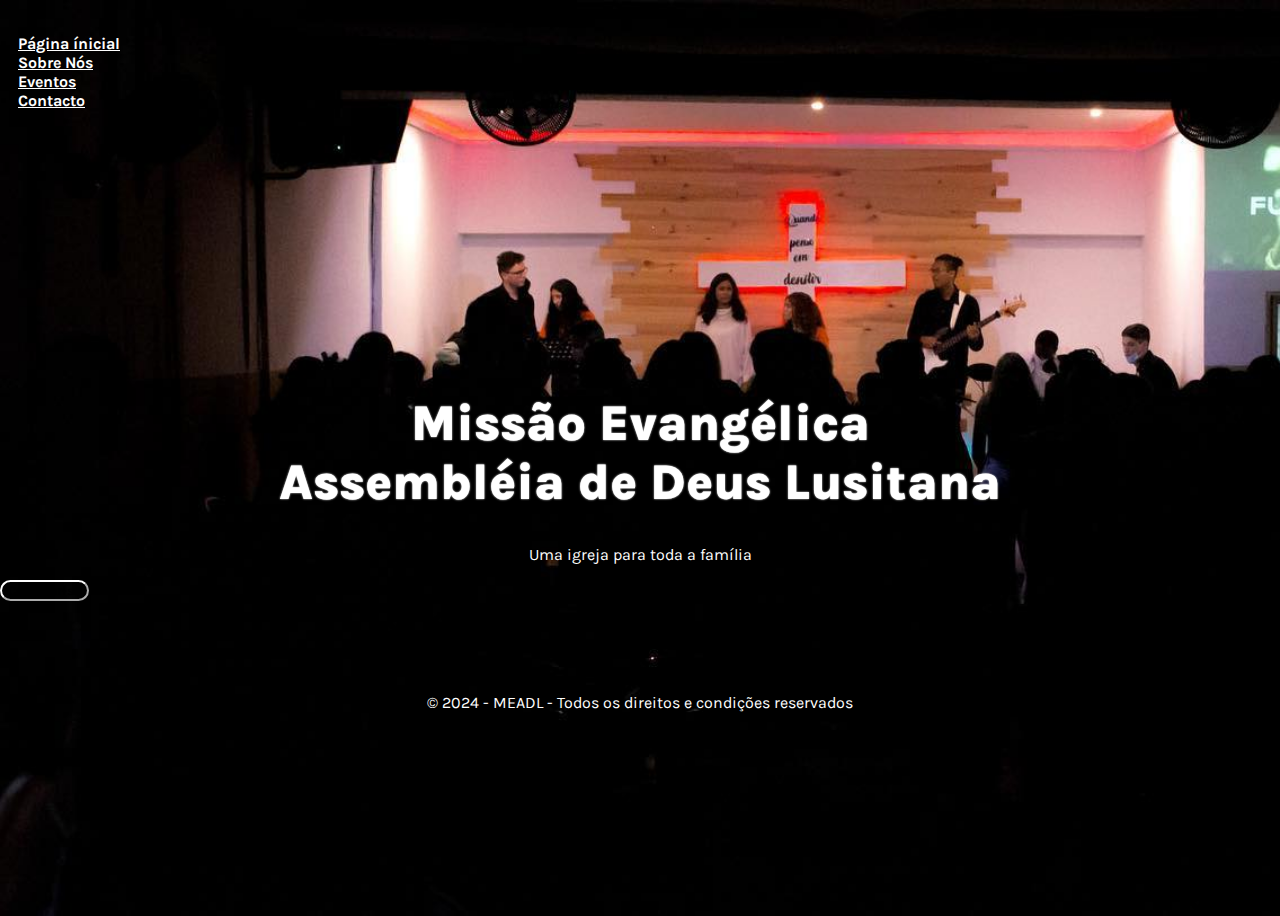
==== index.html @ 8aebc1fc "Primeiro commit" ====
<!DOCTYPE html>
<html lang="pt-PT">
<head>
    <meta charset="UTF-8">
    <meta name="viewport" content="width=device-width, initial-scale=1.0">
    <title>MEADL - Página Íncial</title>

    <!--CSS BOOTSTRARP-->
    <link href="https://cdn.jsdelivr.net/npm/bootstrap@5.0.2/dist/css/bootstrap.min.css" rel="stylesheet" integrity="sha384-EVSTQN3/azprG1Anm3QDgpJLIm9Nao0Yz1ztcQTwFspd3yD65VohhpuuCOmLASjC" crossorigin="anonymous">

    <!--CSS -->
    <link rel="stylesheet" href="css/styles.css">
    <link rel="shortcut icon" href="img/favicon-removebg-preview.png" type="image/x-icon">
</head>
<body>
    
    <header>
        <ul class="nav justify-content-center cabeçalho">
            <li class="nav-item">
              <a class="nav-link active" aria-current="page" href="#">Página ínicial</a>
            </li>
            <li class="nav-item">
              <a class="nav-link" href="#">Sobre Nós</a>
            </li>
            <li class="nav-item">
              <a class="nav-link" href="#">Eventos</a>
            </li>
            <li class="nav-item">
              <a class="nav-link" href="#">Contacto</a>
            </li>
          </ul>
    </header>

    <main>
      <section>
        <h1>
          Missão Evangélica <br> Assembléia de Deus Lusitana
        </h1>
        <p>Uma igreja para toda a família</p>
      </section>

      <div class="d-grid gap-2 col-6 mx-auto">
        <button class="btn btn-primary meu-botão" type="button">Conectar-se</button>
      </div>
    </main>

    <footer>
      <p>&copy; 2024 - MEADL - Todos os direitos e condições reservados</p>
    </footer> 
    


    <!---JavasCrip Bootstrap-->
    <script src="https://cdn.jsdelivr.net/npm/bootstrap@5.0.2/dist/js/bootstrap.bundle.min.js" integrity="sha384-MrcW6ZMFYlzcLA8Nl+NtUVF0sA7MsXsP1UyJoMp4YLEuNSfAP+JcXn/tWtIaxVXM" crossorigin="anonymous"></script>
    <script src="https://cdn.jsdelivr.net/npm/@popperjs/core@2.9.2/dist/umd/popper.min.js" integrity="sha384-IQsoLXl5PILFhosVNubq5LC7Qb9DXgDA9i+tQ8Zj3iwWAwPtgFTxbJ8NT4GN1R8p" crossorigin="anonymous"></script>
    <script src="https://cdn.jsdelivr.net/npm/bootstrap@5.0.2/dist/js/bootstrap.min.js" integrity="sha384-cVKIPhGWiC2Al4u+LWgxfKTRIcfu0JTxR+EQDz/bgldoEyl4H0zUF0QKbrJ0EcQF" crossorigin="anonymous"></script>

    <!---Javascript-->
    <script src="js/scripts.js"></script>
</body>
</html>
---- css/styles.css ----
@import url('https://fonts.googleapis.com/css2?family=Karla:ital,wght@0,200..800;1,200..800&display=swap');

@import url('https://fonts.googleapis.com/css2?family=Karla:ital,wght@0,200..800;1,200..800&family=Prata&display=swap');

@import url('https://fonts.googleapis.com/css2?family=Josefin+Sans:ital,wght@0,100..700;1,100..700&family=Karla:ital,wght@0,200..800;1,200..800&family=Prata&display=swap');


* {
    font-family: "Karla", sans-serif;
}

body {
    margin: 0;
    height: 100vh;
    background-image: url(/img/background/275220312_437679591380950_82636208336680342_n.jpg);
    background-size: cover;
    background-repeat: no-repeat;
}

@media (max-width: 768px) {
    body {
      background-attachment: fixed; /* Fixa a imagem ao rolar a página */
    }
}

.cabeçalho {
    padding: 18px;
    background-attachment: fixed;
}

.cabeçalho li a {
    color: white;
    font-size: 16px;
    font-weight: 700;
}

section {
    padding-top: 13.5rem;
    text-align: center;
    color: white;
    
}

section h1 {
    font-family: "Karla", sans-serif;;
    font-size: 50px;
    font-weight: 800;
    text-shadow: 0px 0px 2px white;
}

.meu-botão {
    border-radius: 60px;
    background-color: transparent;
    border-color: white;
    cursor: pointer;
    transition: .10s;
}

.meu-botão:hover {
    background-color: blue;
}

footer p {
    margin: 4.5rem;
    padding: 20px;
    color:  white;
    text-align: center;
}
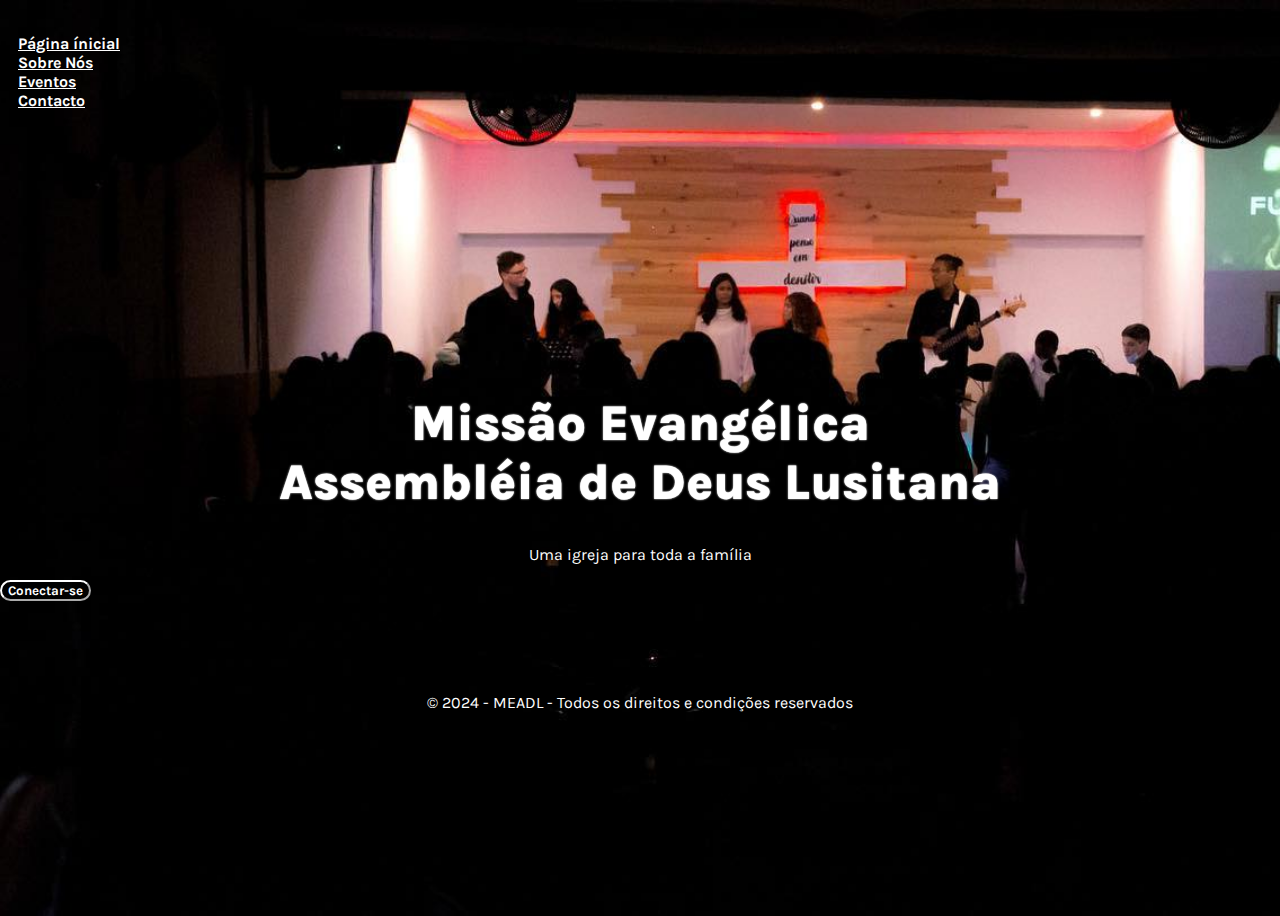
==== commit 4afde745: "Primeiro Commit" ====
--- a/index.html
+++ b/index.html
@@ -40,7 +40,7 @@
       </section>
 
       <div class="d-grid gap-2 col-6 mx-auto">
-        <button class="btn btn-primary meu-botão" type="button">Conectar-se</button>
+        <button class="btn btn-primary meu-botão" type="button"><a href="/pages/auth/login.html" target="_self">Conectar-se</a></button>
       </div>
     </main>
 
--- a/css/styles.css
+++ b/css/styles.css
@@ -56,6 +56,12 @@
     transition: .10s;
 }
 
+.meu-botão a {
+    text-decoration: none;
+    color: white;
+    font-weight: 700;
+}
+
 .meu-botão:hover {
     background-color: blue;
 }
